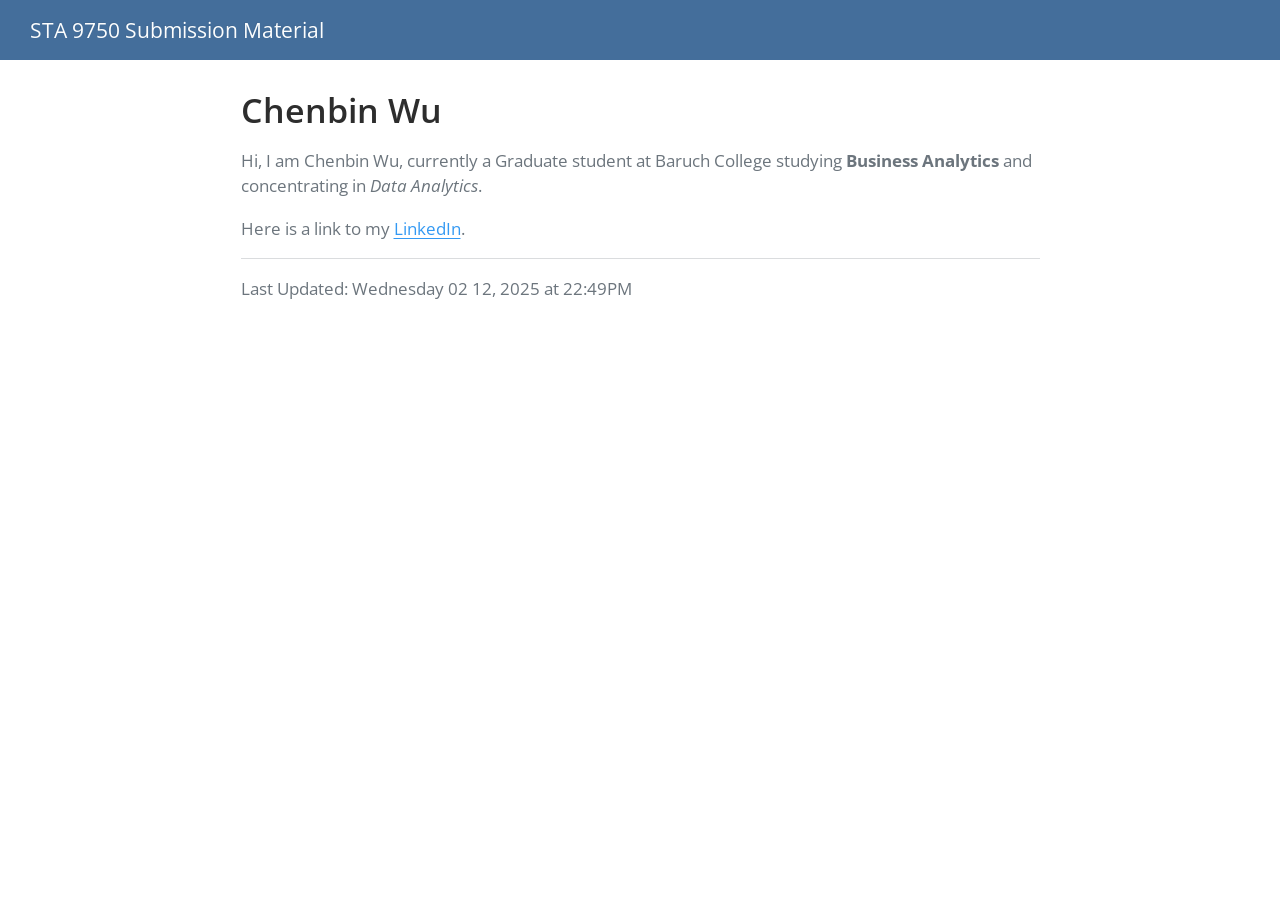
==== docs/index.html @ 4960bc45 "Build Website" ====
<!DOCTYPE html>
<html xmlns="http://www.w3.org/1999/xhtml" lang="en" xml:lang="en"><head>

<meta charset="utf-8">
<meta name="generator" content="quarto-1.6.40">

<meta name="viewport" content="width=device-width, initial-scale=1.0, user-scalable=yes">


<title>Chenbin Wu – STA 9750 Submission Material</title>
<style>
code{white-space: pre-wrap;}
span.smallcaps{font-variant: small-caps;}
div.columns{display: flex; gap: min(4vw, 1.5em);}
div.column{flex: auto; overflow-x: auto;}
div.hanging-indent{margin-left: 1.5em; text-indent: -1.5em;}
ul.task-list{list-style: none;}
ul.task-list li input[type="checkbox"] {
  width: 0.8em;
  margin: 0 0.8em 0.2em -1em; /* quarto-specific, see https://github.com/quarto-dev/quarto-cli/issues/4556 */ 
  vertical-align: middle;
}
</style>


<script src="site_libs/quarto-nav/quarto-nav.js"></script>
<script src="site_libs/quarto-nav/headroom.min.js"></script>
<script src="site_libs/clipboard/clipboard.min.js"></script>
<script src="site_libs/quarto-search/autocomplete.umd.js"></script>
<script src="site_libs/quarto-search/fuse.min.js"></script>
<script src="site_libs/quarto-search/quarto-search.js"></script>
<meta name="quarto:offset" content="./">
<script src="site_libs/quarto-html/quarto.js"></script>
<script src="site_libs/quarto-html/popper.min.js"></script>
<script src="site_libs/quarto-html/tippy.umd.min.js"></script>
<script src="site_libs/quarto-html/anchor.min.js"></script>
<link href="site_libs/quarto-html/tippy.css" rel="stylesheet">
<link href="site_libs/quarto-html/quarto-syntax-highlighting-549806ee2085284f45b00abea8c6df48.css" rel="stylesheet" id="quarto-text-highlighting-styles">
<script src="site_libs/bootstrap/bootstrap.min.js"></script>
<link href="site_libs/bootstrap/bootstrap-icons.css" rel="stylesheet">
<link href="site_libs/bootstrap/bootstrap-8fdb60cc607797eed9f9084820682789.min.css" rel="stylesheet" append-hash="true" id="quarto-bootstrap" data-mode="light">
<script id="quarto-search-options" type="application/json">{
  "location": "navbar",
  "copy-button": false,
  "collapse-after": 3,
  "panel-placement": "end",
  "type": "overlay",
  "limit": 50,
  "keyboard-shortcut": [
    "f",
    "/",
    "s"
  ],
  "show-item-context": false,
  "language": {
    "search-no-results-text": "No results",
    "search-matching-documents-text": "matching documents",
    "search-copy-link-title": "Copy link to search",
    "search-hide-matches-text": "Hide additional matches",
    "search-more-match-text": "more match in this document",
    "search-more-matches-text": "more matches in this document",
    "search-clear-button-title": "Clear",
    "search-text-placeholder": "",
    "search-detached-cancel-button-title": "Cancel",
    "search-submit-button-title": "Submit",
    "search-label": "Search"
  }
}</script>


</head>

<body class="nav-fixed fullcontent">

<div id="quarto-search-results"></div>
  <header id="quarto-header" class="headroom fixed-top">
    <nav class="navbar navbar-expand-lg " data-bs-theme="dark">
      <div class="navbar-container container-fluid">
      <div class="navbar-brand-container mx-auto">
    <a class="navbar-brand" href="./index.html">
    <span class="navbar-title">STA 9750 Submission Material</span>
    </a>
  </div>
        <div class="quarto-navbar-tools tools-end">
</div>
      </div> <!-- /container-fluid -->
    </nav>
</header>
<!-- content -->
<div id="quarto-content" class="quarto-container page-columns page-rows-contents page-layout-article page-navbar">
<!-- sidebar -->
<!-- margin-sidebar -->
    
<!-- main -->
<main class="content" id="quarto-document-content">

<header id="title-block-header" class="quarto-title-block default">
<div class="quarto-title">
<h1 class="title">Chenbin Wu</h1>
</div>



<div class="quarto-title-meta">

    
  
    
  </div>
  


</header>


<p>Hi, I am Chenbin Wu, currently a Graduate student at Baruch College studying <strong>Business Analytics</strong> and concentrating in <em>Data Analytics</em>.</p>
<p>Here is a link to my <a href="https://www.linkedin.com/in/chenbinwu/">LinkedIn</a>.</p>
<hr>
<p>Last Updated: Wednesday 02 12, 2025 at 22:49PM</p>



</main> <!-- /main -->
<script id="quarto-html-after-body" type="application/javascript">
window.document.addEventListener("DOMContentLoaded", function (event) {
  const toggleBodyColorMode = (bsSheetEl) => {
    const mode = bsSheetEl.getAttribute("data-mode");
    const bodyEl = window.document.querySelector("body");
    if (mode === "dark") {
      bodyEl.classList.add("quarto-dark");
      bodyEl.classList.remove("quarto-light");
    } else {
      bodyEl.classList.add("quarto-light");
      bodyEl.classList.remove("quarto-dark");
    }
  }
  const toggleBodyColorPrimary = () => {
    const bsSheetEl = window.document.querySelector("link#quarto-bootstrap");
    if (bsSheetEl) {
      toggleBodyColorMode(bsSheetEl);
    }
  }
  toggleBodyColorPrimary();  
  const icon = "";
  const anchorJS = new window.AnchorJS();
  anchorJS.options = {
    placement: 'right',
    icon: icon
  };
  anchorJS.add('.anchored');
  const isCodeAnnotation = (el) => {
    for (const clz of el.classList) {
      if (clz.startsWith('code-annotation-')) {                     
        return true;
      }
    }
    return false;
  }
  const onCopySuccess = function(e) {
    // button target
    const button = e.trigger;
    // don't keep focus
    button.blur();
    // flash "checked"
    button.classList.add('code-copy-button-checked');
    var currentTitle = button.getAttribute("title");
    button.setAttribute("title", "Copied!");
    let tooltip;
    if (window.bootstrap) {
      button.setAttribute("data-bs-toggle", "tooltip");
      button.setAttribute("data-bs-placement", "left");
      button.setAttribute("data-bs-title", "Copied!");
      tooltip = new bootstrap.Tooltip(button, 
        { trigger: "manual", 
          customClass: "code-copy-button-tooltip",
          offset: [0, -8]});
      tooltip.show();    
    }
    setTimeout(function() {
      if (tooltip) {
        tooltip.hide();
        button.removeAttribute("data-bs-title");
        button.removeAttribute("data-bs-toggle");
        button.removeAttribute("data-bs-placement");
      }
      button.setAttribute("title", currentTitle);
      button.classList.remove('code-copy-button-checked');
    }, 1000);
    // clear code selection
    e.clearSelection();
  }
  const getTextToCopy = function(trigger) {
      const codeEl = trigger.previousElementSibling.cloneNode(true);
      for (const childEl of codeEl.children) {
        if (isCodeAnnotation(childEl)) {
          childEl.remove();
        }
      }
      return codeEl.innerText;
  }
  const clipboard = new window.ClipboardJS('.code-copy-button:not([data-in-quarto-modal])', {
    text: getTextToCopy
  });
  clipboard.on('success', onCopySuccess);
  if (window.document.getElementById('quarto-embedded-source-code-modal')) {
    const clipboardModal = new window.ClipboardJS('.code-copy-button[data-in-quarto-modal]', {
      text: getTextToCopy,
      container: window.document.getElementById('quarto-embedded-source-code-modal')
    });
    clipboardModal.on('success', onCopySuccess);
  }
    var localhostRegex = new RegExp(/^(?:http|https):\/\/localhost\:?[0-9]*\//);
    var mailtoRegex = new RegExp(/^mailto:/);
      var filterRegex = new RegExp("https:\/\/ chenbinwu\.github\.io\/STA9750-2025-SPRING\/");
    var isInternal = (href) => {
        return filterRegex.test(href) || localhostRegex.test(href) || mailtoRegex.test(href);
    }
    // Inspect non-navigation links and adorn them if external
 	var links = window.document.querySelectorAll('a[href]:not(.nav-link):not(.navbar-brand):not(.toc-action):not(.sidebar-link):not(.sidebar-item-toggle):not(.pagination-link):not(.no-external):not([aria-hidden]):not(.dropdown-item):not(.quarto-navigation-tool):not(.about-link)');
    for (var i=0; i<links.length; i++) {
      const link = links[i];
      if (!isInternal(link.href)) {
        // undo the damage that might have been done by quarto-nav.js in the case of
        // links that we want to consider external
        if (link.dataset.originalHref !== undefined) {
          link.href = link.dataset.originalHref;
        }
      }
    }
  function tippyHover(el, contentFn, onTriggerFn, onUntriggerFn) {
    const config = {
      allowHTML: true,
      maxWidth: 500,
      delay: 100,
      arrow: false,
      appendTo: function(el) {
          return el.parentElement;
      },
      interactive: true,
      interactiveBorder: 10,
      theme: 'quarto',
      placement: 'bottom-start',
    };
    if (contentFn) {
      config.content = contentFn;
    }
    if (onTriggerFn) {
      config.onTrigger = onTriggerFn;
    }
    if (onUntriggerFn) {
      config.onUntrigger = onUntriggerFn;
    }
    window.tippy(el, config); 
  }
  const noterefs = window.document.querySelectorAll('a[role="doc-noteref"]');
  for (var i=0; i<noterefs.length; i++) {
    const ref = noterefs[i];
    tippyHover(ref, function() {
      // use id or data attribute instead here
      let href = ref.getAttribute('data-footnote-href') || ref.getAttribute('href');
      try { href = new URL(href).hash; } catch {}
      const id = href.replace(/^#\/?/, "");
      const note = window.document.getElementById(id);
      if (note) {
        return note.innerHTML;
      } else {
        return "";
      }
    });
  }
  const xrefs = window.document.querySelectorAll('a.quarto-xref');
  const processXRef = (id, note) => {
    // Strip column container classes
    const stripColumnClz = (el) => {
      el.classList.remove("page-full", "page-columns");
      if (el.children) {
        for (const child of el.children) {
          stripColumnClz(child);
        }
      }
    }
    stripColumnClz(note)
    if (id === null || id.startsWith('sec-')) {
      // Special case sections, only their first couple elements
      const container = document.createElement("div");
      if (note.children && note.children.length > 2) {
        container.appendChild(note.children[0].cloneNode(true));
        for (let i = 1; i < note.children.length; i++) {
          const child = note.children[i];
          if (child.tagName === "P" && child.innerText === "") {
            continue;
          } else {
            container.appendChild(child.cloneNode(true));
            break;
          }
        }
        if (window.Quarto?.typesetMath) {
          window.Quarto.typesetMath(container);
        }
        return container.innerHTML
      } else {
        if (window.Quarto?.typesetMath) {
          window.Quarto.typesetMath(note);
        }
        return note.innerHTML;
      }
    } else {
      // Remove any anchor links if they are present
      const anchorLink = note.querySelector('a.anchorjs-link');
      if (anchorLink) {
        anchorLink.remove();
      }
      if (window.Quarto?.typesetMath) {
        window.Quarto.typesetMath(note);
      }
      if (note.classList.contains("callout")) {
        return note.outerHTML;
      } else {
        return note.innerHTML;
      }
    }
  }
  for (var i=0; i<xrefs.length; i++) {
    const xref = xrefs[i];
    tippyHover(xref, undefined, function(instance) {
      instance.disable();
      let url = xref.getAttribute('href');
      let hash = undefined; 
      if (url.startsWith('#')) {
        hash = url;
      } else {
        try { hash = new URL(url).hash; } catch {}
      }
      if (hash) {
        const id = hash.replace(/^#\/?/, "");
        const note = window.document.getElementById(id);
        if (note !== null) {
          try {
            const html = processXRef(id, note.cloneNode(true));
            instance.setContent(html);
          } finally {
            instance.enable();
            instance.show();
          }
        } else {
          // See if we can fetch this
          fetch(url.split('#')[0])
          .then(res => res.text())
          .then(html => {
            const parser = new DOMParser();
            const htmlDoc = parser.parseFromString(html, "text/html");
            const note = htmlDoc.getElementById(id);
            if (note !== null) {
              const html = processXRef(id, note);
              instance.setContent(html);
            } 
          }).finally(() => {
            instance.enable();
            instance.show();
          });
        }
      } else {
        // See if we can fetch a full url (with no hash to target)
        // This is a special case and we should probably do some content thinning / targeting
        fetch(url)
        .then(res => res.text())
        .then(html => {
          const parser = new DOMParser();
          const htmlDoc = parser.parseFromString(html, "text/html");
          const note = htmlDoc.querySelector('main.content');
          if (note !== null) {
            // This should only happen for chapter cross references
            // (since there is no id in the URL)
            // remove the first header
            if (note.children.length > 0 && note.children[0].tagName === "HEADER") {
              note.children[0].remove();
            }
            const html = processXRef(null, note);
            instance.setContent(html);
          } 
        }).finally(() => {
          instance.enable();
          instance.show();
        });
      }
    }, function(instance) {
    });
  }
      let selectedAnnoteEl;
      const selectorForAnnotation = ( cell, annotation) => {
        let cellAttr = 'data-code-cell="' + cell + '"';
        let lineAttr = 'data-code-annotation="' +  annotation + '"';
        const selector = 'span[' + cellAttr + '][' + lineAttr + ']';
        return selector;
      }
      const selectCodeLines = (annoteEl) => {
        const doc = window.document;
        const targetCell = annoteEl.getAttribute("data-target-cell");
        const targetAnnotation = annoteEl.getAttribute("data-target-annotation");
        const annoteSpan = window.document.querySelector(selectorForAnnotation(targetCell, targetAnnotation));
        const lines = annoteSpan.getAttribute("data-code-lines").split(",");
        const lineIds = lines.map((line) => {
          return targetCell + "-" + line;
        })
        let top = null;
        let height = null;
        let parent = null;
        if (lineIds.length > 0) {
            //compute the position of the single el (top and bottom and make a div)
            const el = window.document.getElementById(lineIds[0]);
            top = el.offsetTop;
            height = el.offsetHeight;
            parent = el.parentElement.parentElement;
          if (lineIds.length > 1) {
            const lastEl = window.document.getElementById(lineIds[lineIds.length - 1]);
            const bottom = lastEl.offsetTop + lastEl.offsetHeight;
            height = bottom - top;
          }
          if (top !== null && height !== null && parent !== null) {
            // cook up a div (if necessary) and position it 
            let div = window.document.getElementById("code-annotation-line-highlight");
            if (div === null) {
              div = window.document.createElement("div");
              div.setAttribute("id", "code-annotation-line-highlight");
              div.style.position = 'absolute';
              parent.appendChild(div);
            }
            div.style.top = top - 2 + "px";
            div.style.height = height + 4 + "px";
            div.style.left = 0;
            let gutterDiv = window.document.getElementById("code-annotation-line-highlight-gutter");
            if (gutterDiv === null) {
              gutterDiv = window.document.createElement("div");
              gutterDiv.setAttribute("id", "code-annotation-line-highlight-gutter");
              gutterDiv.style.position = 'absolute';
              const codeCell = window.document.getElementById(targetCell);
              const gutter = codeCell.querySelector('.code-annotation-gutter');
              gutter.appendChild(gutterDiv);
            }
            gutterDiv.style.top = top - 2 + "px";
            gutterDiv.style.height = height + 4 + "px";
          }
          selectedAnnoteEl = annoteEl;
        }
      };
      const unselectCodeLines = () => {
        const elementsIds = ["code-annotation-line-highlight", "code-annotation-line-highlight-gutter"];
        elementsIds.forEach((elId) => {
          const div = window.document.getElementById(elId);
          if (div) {
            div.remove();
          }
        });
        selectedAnnoteEl = undefined;
      };
        // Handle positioning of the toggle
    window.addEventListener(
      "resize",
      throttle(() => {
        elRect = undefined;
        if (selectedAnnoteEl) {
          selectCodeLines(selectedAnnoteEl);
        }
      }, 10)
    );
    function throttle(fn, ms) {
    let throttle = false;
    let timer;
      return (...args) => {
        if(!throttle) { // first call gets through
            fn.apply(this, args);
            throttle = true;
        } else { // all the others get throttled
            if(timer) clearTimeout(timer); // cancel #2
            timer = setTimeout(() => {
              fn.apply(this, args);
              timer = throttle = false;
            }, ms);
        }
      };
    }
      // Attach click handler to the DT
      const annoteDls = window.document.querySelectorAll('dt[data-target-cell]');
      for (const annoteDlNode of annoteDls) {
        annoteDlNode.addEventListener('click', (event) => {
          const clickedEl = event.target;
          if (clickedEl !== selectedAnnoteEl) {
            unselectCodeLines();
            const activeEl = window.document.querySelector('dt[data-target-cell].code-annotation-active');
            if (activeEl) {
              activeEl.classList.remove('code-annotation-active');
            }
            selectCodeLines(clickedEl);
            clickedEl.classList.add('code-annotation-active');
          } else {
            // Unselect the line
            unselectCodeLines();
            clickedEl.classList.remove('code-annotation-active');
          }
        });
      }
  const findCites = (el) => {
    const parentEl = el.parentElement;
    if (parentEl) {
      const cites = parentEl.dataset.cites;
      if (cites) {
        return {
          el,
          cites: cites.split(' ')
        };
      } else {
        return findCites(el.parentElement)
      }
    } else {
      return undefined;
    }
  };
  var bibliorefs = window.document.querySelectorAll('a[role="doc-biblioref"]');
  for (var i=0; i<bibliorefs.length; i++) {
    const ref = bibliorefs[i];
    const citeInfo = findCites(ref);
    if (citeInfo) {
      tippyHover(citeInfo.el, function() {
        var popup = window.document.createElement('div');
        citeInfo.cites.forEach(function(cite) {
          var citeDiv = window.document.createElement('div');
          citeDiv.classList.add('hanging-indent');
          citeDiv.classList.add('csl-entry');
          var biblioDiv = window.document.getElementById('ref-' + cite);
          if (biblioDiv) {
            citeDiv.innerHTML = biblioDiv.innerHTML;
          }
          popup.appendChild(citeDiv);
        });
        return popup.innerHTML;
      });
    }
  }
});
</script>
</div> <!-- /content -->




</body></html>
---- docs/site_libs/quarto-html/tippy.css ----
.tippy-box[data-animation=fade][data-state=hidden]{opacity:0}[data-tippy-root]{max-width:calc(100vw - 10px)}.tippy-box{position:relative;background-color:#333;color:#fff;border-radius:4px;font-size:14px;line-height:1.4;white-space:normal;outline:0;transition-property:transform,visibility,opacity}.tippy-box[data-placement^=top]>.tippy-arrow{bottom:0}.tippy-box[data-placement^=top]>.tippy-arrow:before{bottom:-7px;left:0;border-width:8px 8px 0;border-top-color:initial;transform-origin:center top}.tippy-box[data-placement^=bottom]>.tippy-arrow{top:0}.tippy-box[data-placement^=bottom]>.tippy-arrow:before{top:-7px;left:0;border-width:0 8px 8px;border-bottom-color:initial;transform-origin:center bottom}.tippy-box[data-placement^=left]>.tippy-arrow{right:0}.tippy-box[data-placement^=left]>.tippy-arrow:before{border-width:8px 0 8px 8px;border-left-color:initial;right:-7px;transform-origin:center left}.tippy-box[data-placement^=right]>.tippy-arrow{left:0}.tippy-box[data-placement^=right]>.tippy-arrow:before{left:-7px;border-width:8px 8px 8px 0;border-right-color:initial;transform-origin:center right}.tippy-box[data-inertia][data-state=visible]{transition-timing-function:cubic-bezier(.54,1.5,.38,1.11)}.tippy-arrow{width:16px;height:16px;color:#333}.tippy-arrow:before{content:"";position:absolute;border-color:transparent;border-style:solid}.tippy-content{position:relative;padding:5px 9px;z-index:1}
---- docs/site_libs/quarto-html/quarto-syntax-highlighting-549806ee2085284f45b00abea8c6df48.css ----
/* quarto syntax highlight colors */
:root {
  --quarto-hl-ot-color: #003B4F;
  --quarto-hl-at-color: #657422;
  --quarto-hl-ss-color: #20794D;
  --quarto-hl-an-color: #5E5E5E;
  --quarto-hl-fu-color: #4758AB;
  --quarto-hl-st-color: #20794D;
  --quarto-hl-cf-color: #003B4F;
  --quarto-hl-op-color: #5E5E5E;
  --quarto-hl-er-color: #AD0000;
  --quarto-hl-bn-color: #AD0000;
  --quarto-hl-al-color: #AD0000;
  --quarto-hl-va-color: #111111;
  --quarto-hl-bu-color: inherit;
  --quarto-hl-ex-color: inherit;
  --quarto-hl-pp-color: #AD0000;
  --quarto-hl-in-color: #5E5E5E;
  --quarto-hl-vs-color: #20794D;
  --quarto-hl-wa-color: #5E5E5E;
  --quarto-hl-do-color: #5E5E5E;
  --quarto-hl-im-color: #00769E;
  --quarto-hl-ch-color: #20794D;
  --quarto-hl-dt-color: #AD0000;
  --quarto-hl-fl-color: #AD0000;
  --quarto-hl-co-color: #5E5E5E;
  --quarto-hl-cv-color: #5E5E5E;
  --quarto-hl-cn-color: #8f5902;
  --quarto-hl-sc-color: #5E5E5E;
  --quarto-hl-dv-color: #AD0000;
  --quarto-hl-kw-color: #003B4F;
}

/* other quarto variables */
:root {
  --quarto-font-monospace: SFMono-Regular, Menlo, Monaco, Consolas, "Liberation Mono", "Courier New", monospace;
}

pre > code.sourceCode > span {
  color: #003B4F;
}

code span {
  color: #003B4F;
}

code.sourceCode > span {
  color: #003B4F;
}

div.sourceCode,
div.sourceCode pre.sourceCode {
  color: #003B4F;
}

code span.ot {
  color: #003B4F;
  font-style: inherit;
}

code span.at {
  color: #657422;
  font-style: inherit;
}

code span.ss {
  color: #20794D;
  font-style: inherit;
}

code span.an {
  color: #5E5E5E;
  font-style: inherit;
}

code span.fu {
  color: #4758AB;
  font-style: inherit;
}

code span.st {
  color: #20794D;
  font-style: inherit;
}

code span.cf {
  color: #003B4F;
  font-weight: bold;
  font-style: inherit;
}

code span.op {
  color: #5E5E5E;
  font-style: inherit;
}

code span.er {
  color: #AD0000;
  font-style: inherit;
}

code span.bn {
  color: #AD0000;
  font-style: inherit;
}

code span.al {
  color: #AD0000;
  font-style: inherit;
}

code span.va {
  color: #111111;
  font-style: inherit;
}

code span.bu {
  font-style: inherit;
}

code span.ex {
  font-style: inherit;
}

code span.pp {
  color: #AD0000;
  font-style: inherit;
}

code span.in {
  color: #5E5E5E;
  font-style: inherit;
}

code span.vs {
  color: #20794D;
  font-style: inherit;
}

code span.wa {
  color: #5E5E5E;
  font-style: italic;
}

code span.do {
  color: #5E5E5E;
  font-style: italic;
}

code span.im {
  color: #00769E;
  font-style: inherit;
}

code span.ch {
  color: #20794D;
  font-style: inherit;
}

code span.dt {
  color: #AD0000;
  font-style: inherit;
}

code span.fl {
  color: #AD0000;
  font-style: inherit;
}

code span.co {
  color: #5E5E5E;
  font-style: inherit;
}

code span.cv {
  color: #5E5E5E;
  font-style: italic;
}

code span.cn {
  color: #8f5902;
  font-style: inherit;
}

code span.sc {
  color: #5E5E5E;
  font-style: inherit;
}

code span.dv {
  color: #AD0000;
  font-style: inherit;
}

code span.kw {
  color: #003B4F;
  font-weight: bold;
  font-style: inherit;
}

.prevent-inlining {
  content: "</";
}

/*# sourceMappingURL=ae99138f4fbc2fb4c9f5e5cd69c22459.css.map */
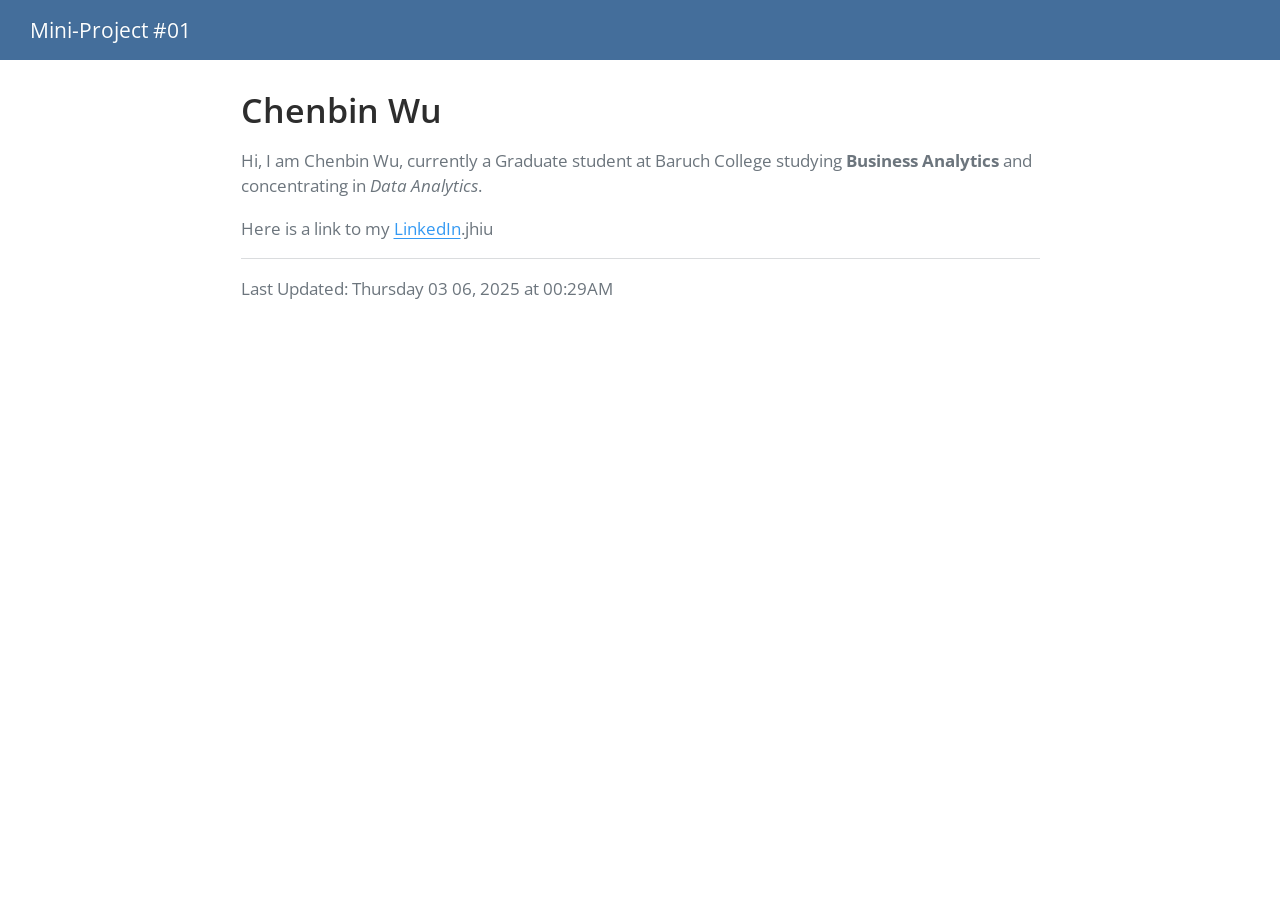
==== commit 93f76695: "push" ====
--- a/docs/index.html
+++ b/docs/index.html
@@ -7,7 +7,7 @@
 <meta name="viewport" content="width=device-width, initial-scale=1.0, user-scalable=yes">
 
 
-<title>Chenbin Wu – STA 9750 Submission Material</title>
+<title>Chenbin Wu – Mini-Project #01</title>
 <style>
 code{white-space: pre-wrap;}
 span.smallcaps{font-variant: small-caps;}
@@ -78,7 +78,7 @@
       <div class="navbar-container container-fluid">
       <div class="navbar-brand-container mx-auto">
     <a class="navbar-brand" href="./index.html">
-    <span class="navbar-title">STA 9750 Submission Material</span>
+    <span class="navbar-title">Mini-Project #01</span>
     </a>
   </div>
         <div class="quarto-navbar-tools tools-end">
@@ -114,9 +114,9 @@
 
 
 <p>Hi, I am Chenbin Wu, currently a Graduate student at Baruch College studying <strong>Business Analytics</strong> and concentrating in <em>Data Analytics</em>.</p>
-<p>Here is a link to my <a href="https://www.linkedin.com/in/chenbinwu/">LinkedIn</a>.</p>
+<p>Here is a link to my <a href="https://www.linkedin.com/in/chenbinwu/">LinkedIn</a>.jhiu</p>
 <hr>
-<p>Last Updated: Wednesday 02 12, 2025 at 22:49PM</p>
+<p>Last Updated: Thursday 03 06, 2025 at 00:29AM</p>
 
 
 
